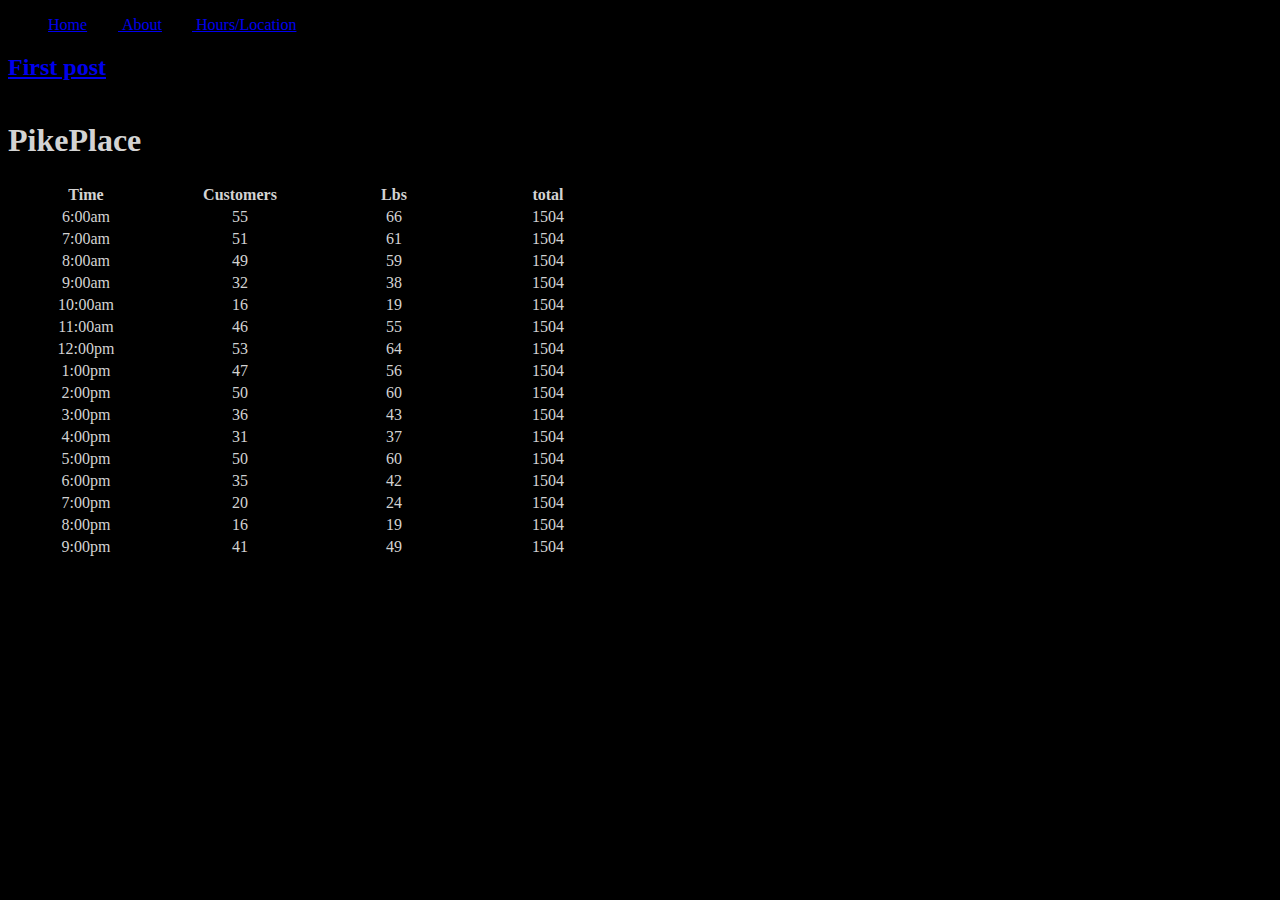
==== index.html @ 078afb5f "Not much Css but working on a names.length and will need that inorder to make the // code work" ====
<!DOCTYPE html>
<html>
  <head>
    <style media="screen">
    body {
  background-image: url("/Users/evantatum/Downloads/background%20coffeeShop.png");
}
    </style>
    <link rel="stylesheet" href="css/style.css">
    <meta charset="utf-8">
    <title></title>
  </head>
  <body>
    <p>
      <header class="mainHeader">

        <nav><ul>
            <li class="navitem" ><a href="#">Home</li>
            <li class="navitem"><a href="#">About</li>
            <li class="navitem"><a href="#">Hours/Location</li>
        </ul></nav>
      </header>

      <div class="mainContent">
        <div class="content">
            <article class="topContent">
              <header>
                <h2><a href="#" title="first post"> First post</a><h2>
              </header>
            </article>
      </div>






    <table id="tableData"></table>
    <section id="data"></section>
    </p>

    <script src= "js/app.js">

    </script>
  </body>
</html>
---- css/style.css ----
.navitem {
  display: inline-block;
  width: 70px;
}

th, td {
    color: lightgray;
    width: 150px;
    text-align: center;
}
body {
    background-color: black;
}

p {
  color: lightgray;
}
url{
background-repeat: no-repeat;
background-size: cover;
}






.rgba-primary-0 { color: rgba(103, 50,  0,1) }	/* Main Primary color */
.rgba-primary-1 { color: rgba( 65, 32,  2,1) }
.rgba-primary-2 { color: rgba( 79, 39,  0,1) }
.rgba-primary-3 { color: rgba(155, 76,  0,1) }
.rgba-primary-4 { color: rgba(211,103,  0,1) }
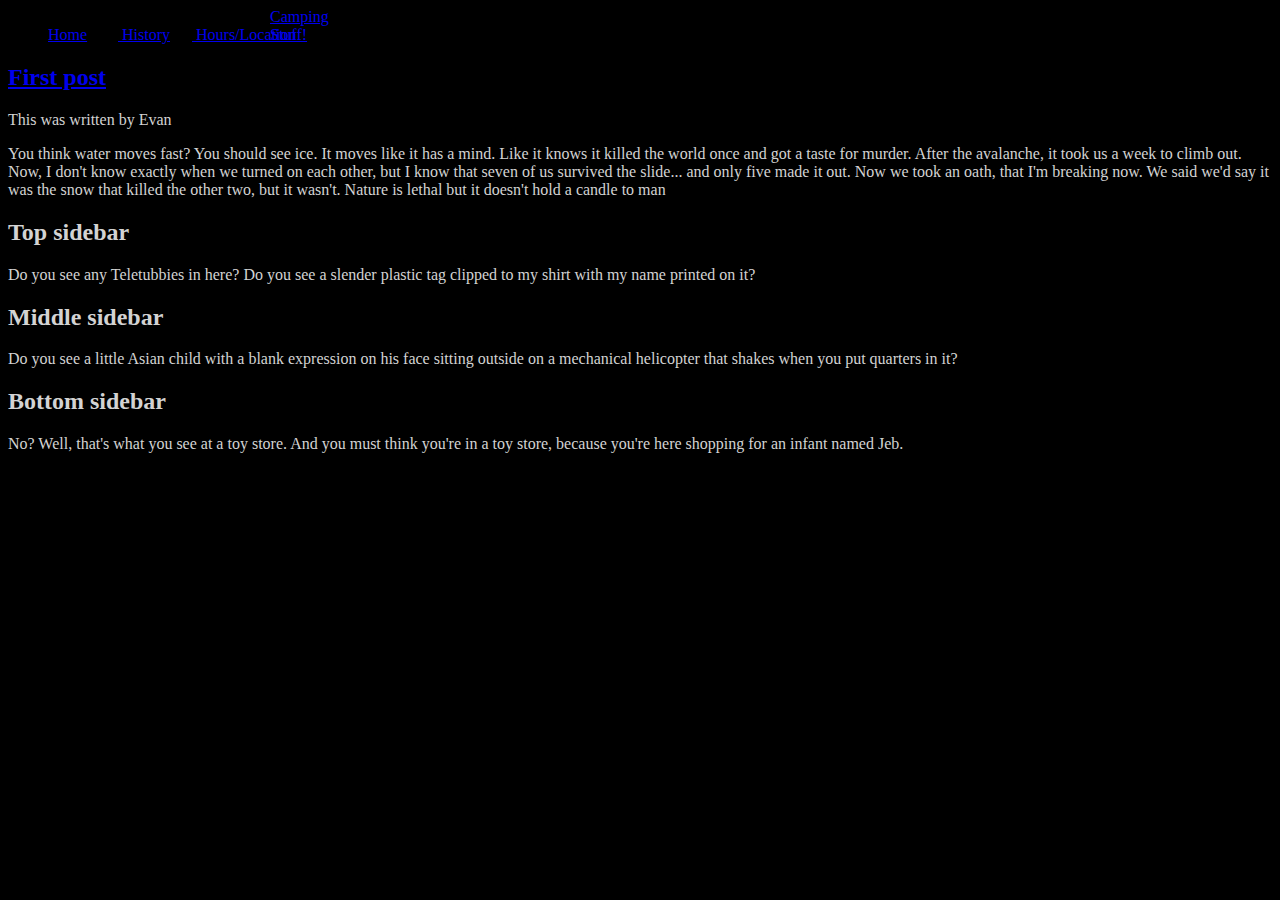
==== commit d5b35e02: "major changes to css but head is broken atm" ====
--- a/index.html
+++ b/index.html
@@ -6,18 +6,18 @@
   background-image: url("/Users/evantatum/Downloads/background%20coffeeShop.png");
 }
     </style>
-    <link rel="stylesheet" href="css/style.css">
+      <link rel="stylesheet" href="css/style.css">
     <meta charset="utf-8">
     <title></title>
   </head>
-  <body>
-    <p>
-      <header class="mainHeader">
+  <body class="body">
+      <header class="mainHeaderNav">
 
         <nav><ul>
-            <li class="navitem" ><a href="#">Home</li>
-            <li class="navitem"><a href="#">About</li>
+            <li class="navitem"><a href="#">Home</li>
+            <li class="navitem"><a href="#">History</li>
             <li class="navitem"><a href="#">Hours/Location</li>
+            <li class="navitem"><a href="#">Camping Stuff!</li>
         </ul></nav>
       </header>
 
@@ -27,19 +27,38 @@
               <header>
                 <h2><a href="#" title="first post"> First post</a><h2>
               </header>
+              <footer>
+                <p class="post-info">This was written by Evan</p>
+              </footer>
+
+              <content>
+                <p>
+You think water moves fast? You should see ice. It moves like it has a mind. Like it knows it killed the world once and got a taste for murder. After the avalanche, it took us a week to climb out. Now, I don't know exactly when we turned on each other, but I know that seven of us survived the slide... and only five made it out. Now we took an oath, that I'm breaking now. We said we'd say it was the snow that killed the other two, but it wasn't. Nature is lethal but it doesn't hold a candle to man
+                </p>
+              </content>
             </article>
       </div>
+    </div>
 
+    <aside class="top-sidebar">
+      <article>
+        <h2>Top sidebar</h2>
+        <p>Do you see any Teletubbies in here? Do you see a slender plastic tag clipped to my shirt with my name printed on it? </p>
+      </article>
+    </aside>
+    <aside class="middle-sidebar">
+      <article>
+        <h2>Middle sidebar</h2>
+        <p> Do you see a little Asian child with a blank expression on his face sitting outside on a mechanical helicopter that shakes when you put quarters in it? </p>
+      </article>
+    </aside>
 
-
-
-
-
-    <table id="tableData"></table>
-    <section id="data"></section>
-    </p>
-
-    <script src= "js/app.js">
+    <aside class="bottom-sidebar">
+      <article>
+        <h2>Bottom sidebar</h2>
+        <p> No? Well, that's what you see at a toy store. And you must think you're in a toy store, because you're here shopping for an infant named Jeb.</p>
+      </article>
+    </aside>
 
     </script>
   </body>
--- a/css/style.css
+++ b/css/style.css
@@ -11,19 +11,48 @@
 }
 body {
     background-color: black;
+    background-size: cover;
+    background-attachment: fixed;
 }
 
 p {
   color: lightgray;
 }
-url{
-background-repeat: no-repeat;
-background-size: cover;
+
+form{
+  color: lightgray;
 }
 
+h2{
+  color: lightgray;
+}
+a: link, a:visited{
 
+}
+a: hover, a:active {
 
+}
+.mainHeader img {
+  width: 30%
+  height:auto;
+  margin: 2% 0;
+}
+.mainHeaderNav nav {
+  background-color: black;
+  -moz-border-radius: 5px;
+  -webkit-border-radius: 5px;
+}
+.mainHeaderNav nav ul{
+  list-style: none;
+  margin: 0 auto;
+}
 
+}
+.body{
+  margin: 0 auto;
+  width: 70%;
+  clear: both;
+}
 
 
 .rgba-primary-0 { color: rgba(103, 50,  0,1) }	/* Main Primary color */
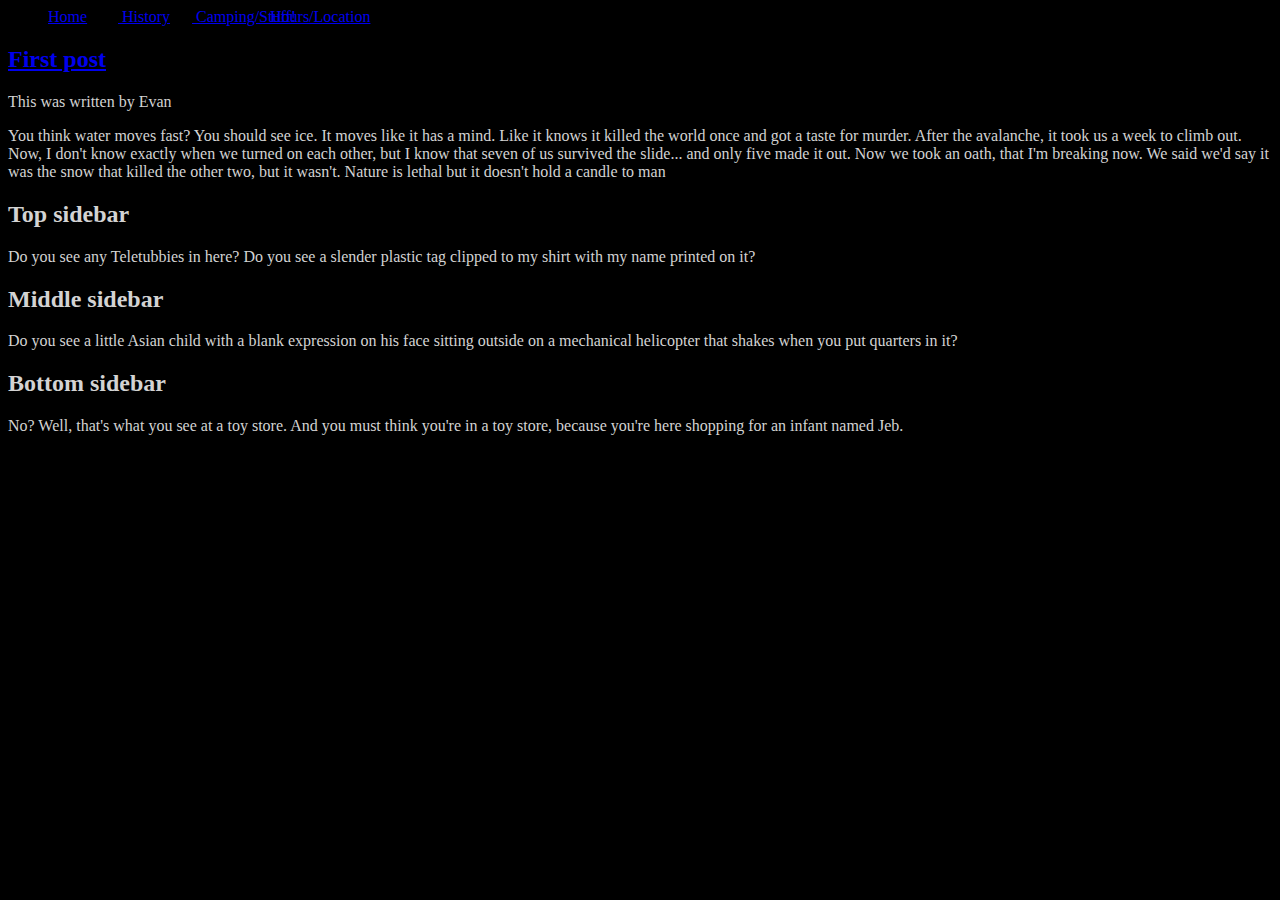
==== commit b46ce504: "added all img and little css" ====
--- a/index.html
+++ b/index.html
@@ -16,8 +16,8 @@
         <nav><ul>
             <li class="navitem"><a href="#">Home</li>
             <li class="navitem"><a href="#">History</li>
+            <li class="navitem"><a href="#"> Camping/Stuff! </li>
             <li class="navitem"><a href="#">Hours/Location</li>
-            <li class="navitem"><a href="#">Camping Stuff!</li>
         </ul></nav>
       </header>
 
--- a/css/style.css
+++ b/css/style.css
@@ -26,12 +26,15 @@
 h2{
   color: lightgray;
 }
+
 a: link, a:visited{
 
 }
 a: hover, a:active {
 
 }
+
+
 .mainHeader img {
   width: 30%
   height:auto;
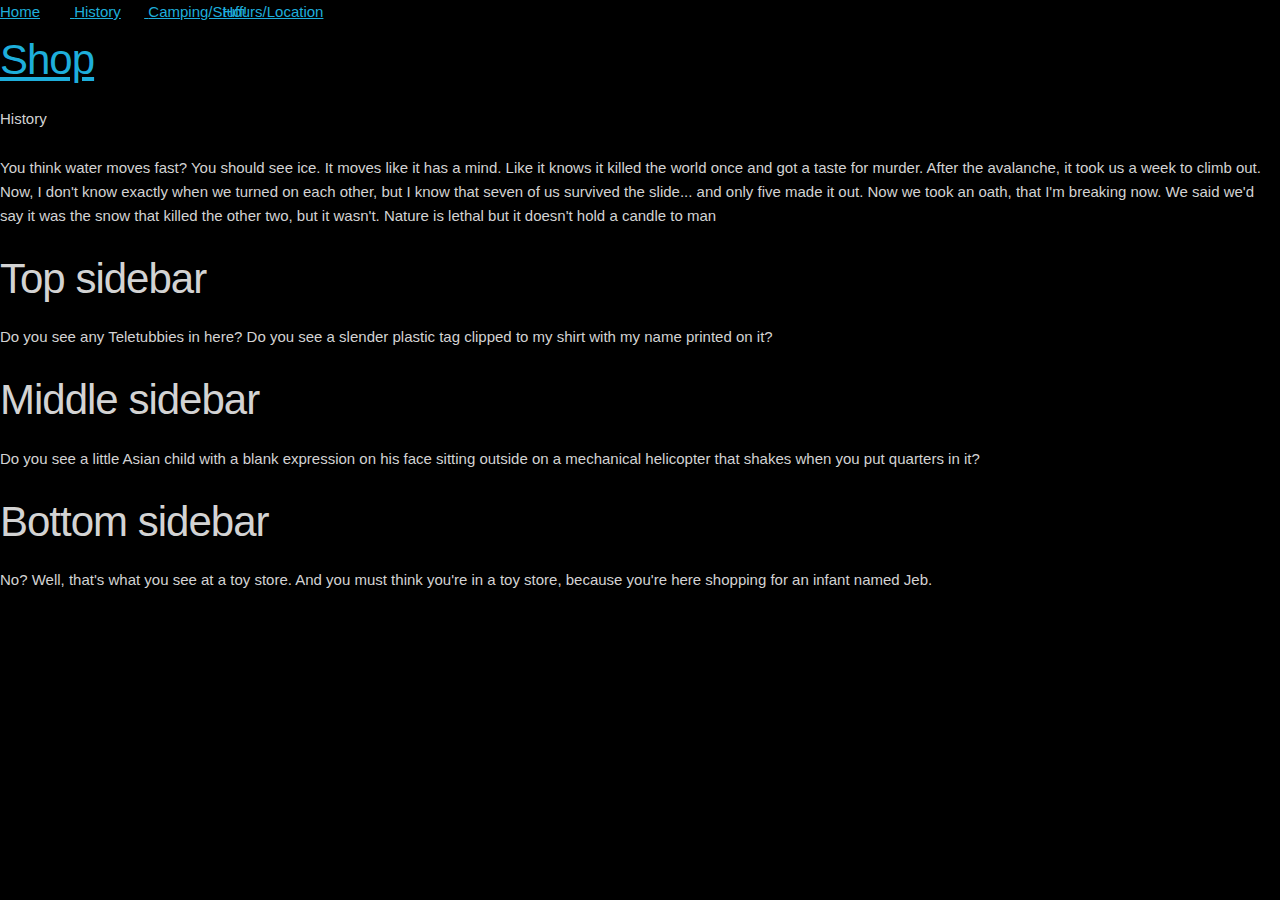
==== commit 7e515dfc: "added skeleton more css" ====
--- a/index.html
+++ b/index.html
@@ -7,6 +7,9 @@
 }
     </style>
       <link rel="stylesheet" href="css/style.css">
+      <link rel="stylesheet" href="css/normalize.css">
+      <link rel="stylesheet" href="css/skeleton.css">
+
     <meta charset="utf-8">
     <title></title>
   </head>
@@ -25,10 +28,10 @@
         <div class="content">
             <article class="topContent">
               <header>
-                <h2><a href="#" title="first post"> First post</a><h2>
+                <h2><a href="#" title="first post"> Shop</a><h2>
               </header>
               <footer>
-                <p class="post-info">This was written by Evan</p>
+                <p class="post-info">History</p>
               </footer>
 
               <content>
--- a/css/style.css
+++ b/css/style.css
@@ -1,10 +1,13 @@
-
+table{
+  border: 1px solid black;
+}
 .navitem {
   display: inline-block;
   width: 70px;
 }
 
 th, td {
+    border: 15px solid lightgrat;
     color: lightgray;
     width: 150px;
     text-align: center;
@@ -49,17 +52,3 @@
   list-style: none;
   margin: 0 auto;
 }
-
-}
-.body{
-  margin: 0 auto;
-  width: 70%;
-  clear: both;
-}
-
-
-.rgba-primary-0 { color: rgba(103, 50,  0,1) }	/* Main Primary color */
-.rgba-primary-1 { color: rgba( 65, 32,  2,1) }
-.rgba-primary-2 { color: rgba( 79, 39,  0,1) }
-.rgba-primary-3 { color: rgba(155, 76,  0,1) }
-.rgba-primary-4 { color: rgba(211,103,  0,1) }
--- a/css/skeleton.css
+++ b/css/skeleton.css
@@ -0,0 +1,418 @@
+/*
+* Skeleton V2.0.4
+* Copyright 2014, Dave Gamache
+* www.getskeleton.com
+* Free to use under the MIT license.
+* http://www.opensource.org/licenses/mit-license.php
+* 12/29/2014
+*/
+
+
+/* Table of contents
+––––––––––––––––––––––––––––––––––––––––––––––––––
+- Grid
+- Base Styles
+- Typography
+- Links
+- Buttons
+- Forms
+- Lists
+- Code
+- Tables
+- Spacing
+- Utilities
+- Clearing
+- Media Queries
+*/
+
+
+/* Grid
+–––––––––––––––––––––––––––––––––––––––––––––––––– */
+.container {
+  position: relative;
+  width: 100%;
+  max-width: 960px;
+  margin: 0 auto;
+  padding: 0 20px;
+  box-sizing: border-box; }
+.column,
+.columns {
+  width: 100%;
+  float: left;
+  box-sizing: border-box; }
+
+/* For devices larger than 400px */
+@media (min-width: 400px) {
+  .container {
+    width: 85%;
+    padding: 0; }
+}
+
+/* For devices larger than 550px */
+@media (min-width: 550px) {
+  .container {
+    width: 80%; }
+  .column,
+  .columns {
+    margin-left: 4%; }
+  .column:first-child,
+  .columns:first-child {
+    margin-left: 0; }
+
+  .one.column,
+  .one.columns                    { width: 4.66666666667%; }
+  .two.columns                    { width: 13.3333333333%; }
+  .three.columns                  { width: 22%;            }
+  .four.columns                   { width: 30.6666666667%; }
+  .five.columns                   { width: 39.3333333333%; }
+  .six.columns                    { width: 48%;            }
+  .seven.columns                  { width: 56.6666666667%; }
+  .eight.columns                  { width: 65.3333333333%; }
+  .nine.columns                   { width: 74.0%;          }
+  .ten.columns                    { width: 82.6666666667%; }
+  .eleven.columns                 { width: 91.3333333333%; }
+  .twelve.columns                 { width: 100%; margin-left: 0; }
+
+  .one-third.column               { width: 30.6666666667%; }
+  .two-thirds.column              { width: 65.3333333333%; }
+
+  .one-half.column                { width: 48%; }
+
+  /* Offsets */
+  .offset-by-one.column,
+  .offset-by-one.columns          { margin-left: 8.66666666667%; }
+  .offset-by-two.column,
+  .offset-by-two.columns          { margin-left: 17.3333333333%; }
+  .offset-by-three.column,
+  .offset-by-three.columns        { margin-left: 26%;            }
+  .offset-by-four.column,
+  .offset-by-four.columns         { margin-left: 34.6666666667%; }
+  .offset-by-five.column,
+  .offset-by-five.columns         { margin-left: 43.3333333333%; }
+  .offset-by-six.column,
+  .offset-by-six.columns          { margin-left: 52%;            }
+  .offset-by-seven.column,
+  .offset-by-seven.columns        { margin-left: 60.6666666667%; }
+  .offset-by-eight.column,
+  .offset-by-eight.columns        { margin-left: 69.3333333333%; }
+  .offset-by-nine.column,
+  .offset-by-nine.columns         { margin-left: 78.0%;          }
+  .offset-by-ten.column,
+  .offset-by-ten.columns          { margin-left: 86.6666666667%; }
+  .offset-by-eleven.column,
+  .offset-by-eleven.columns       { margin-left: 95.3333333333%; }
+
+  .offset-by-one-third.column,
+  .offset-by-one-third.columns    { margin-left: 34.6666666667%; }
+  .offset-by-two-thirds.column,
+  .offset-by-two-thirds.columns   { margin-left: 69.3333333333%; }
+
+  .offset-by-one-half.column,
+  .offset-by-one-half.columns     { margin-left: 52%; }
+
+}
+
+
+/* Base Styles
+–––––––––––––––––––––––––––––––––––––––––––––––––– */
+/* NOTE
+html is set to 62.5% so that all the REM measurements throughout Skeleton
+are based on 10px sizing. So basically 1.5rem = 15px :) */
+html {
+  font-size: 62.5%; }
+body {
+  font-size: 1.5em; /* currently ems cause chrome bug misinterpreting rems on body element */
+  line-height: 1.6;
+  font-weight: 400;
+  font-family: "Raleway", "HelveticaNeue", "Helvetica Neue", Helvetica, Arial, sans-serif;
+  color: #222; }
+
+
+/* Typography
+–––––––––––––––––––––––––––––––––––––––––––––––––– */
+h1, h2, h3, h4, h5, h6 {
+  margin-top: 0;
+  margin-bottom: 2rem;
+  font-weight: 300; }
+h1 { font-size: 4.0rem; line-height: 1.2;  letter-spacing: -.1rem;}
+h2 { font-size: 3.6rem; line-height: 1.25; letter-spacing: -.1rem; }
+h3 { font-size: 3.0rem; line-height: 1.3;  letter-spacing: -.1rem; }
+h4 { font-size: 2.4rem; line-height: 1.35; letter-spacing: -.08rem; }
+h5 { font-size: 1.8rem; line-height: 1.5;  letter-spacing: -.05rem; }
+h6 { font-size: 1.5rem; line-height: 1.6;  letter-spacing: 0; }
+
+/* Larger than phablet */
+@media (min-width: 550px) {
+  h1 { font-size: 5.0rem; }
+  h2 { font-size: 4.2rem; }
+  h3 { font-size: 3.6rem; }
+  h4 { font-size: 3.0rem; }
+  h5 { font-size: 2.4rem; }
+  h6 { font-size: 1.5rem; }
+}
+
+p {
+  margin-top: 0; }
+
+
+/* Links
+–––––––––––––––––––––––––––––––––––––––––––––––––– */
+a {
+  color: #1EAEDB; }
+a:hover {
+  color: #0FA0CE; }
+
+
+/* Buttons
+–––––––––––––––––––––––––––––––––––––––––––––––––– */
+.button,
+button,
+input[type="submit"],
+input[type="reset"],
+input[type="button"] {
+  display: inline-block;
+  height: 38px;
+  padding: 0 30px;
+  color: #555;
+  text-align: center;
+  font-size: 11px;
+  font-weight: 600;
+  line-height: 38px;
+  letter-spacing: .1rem;
+  text-transform: uppercase;
+  text-decoration: none;
+  white-space: nowrap;
+  background-color: transparent;
+  border-radius: 4px;
+  border: 1px solid #bbb;
+  cursor: pointer;
+  box-sizing: border-box; }
+.button:hover,
+button:hover,
+input[type="submit"]:hover,
+input[type="reset"]:hover,
+input[type="button"]:hover,
+.button:focus,
+button:focus,
+input[type="submit"]:focus,
+input[type="reset"]:focus,
+input[type="button"]:focus {
+  color: #333;
+  border-color: #888;
+  outline: 0; }
+.button.button-primary,
+button.button-primary,
+input[type="submit"].button-primary,
+input[type="reset"].button-primary,
+input[type="button"].button-primary {
+  color: #FFF;
+  background-color: #33C3F0;
+  border-color: #33C3F0; }
+.button.button-primary:hover,
+button.button-primary:hover,
+input[type="submit"].button-primary:hover,
+input[type="reset"].button-primary:hover,
+input[type="button"].button-primary:hover,
+.button.button-primary:focus,
+button.button-primary:focus,
+input[type="submit"].button-primary:focus,
+input[type="reset"].button-primary:focus,
+input[type="button"].button-primary:focus {
+  color: #FFF;
+  background-color: #1EAEDB;
+  border-color: #1EAEDB; }
+
+
+/* Forms
+–––––––––––––––––––––––––––––––––––––––––––––––––– */
+input[type="email"],
+input[type="number"],
+input[type="search"],
+input[type="text"],
+input[type="tel"],
+input[type="url"],
+input[type="password"],
+textarea,
+select {
+  height: 38px;
+  padding: 6px 10px; /* The 6px vertically centers text on FF, ignored by Webkit */
+  background-color: #fff;
+  border: 1px solid #D1D1D1;
+  border-radius: 4px;
+  box-shadow: none;
+  box-sizing: border-box; }
+/* Removes awkward default styles on some inputs for iOS */
+input[type="email"],
+input[type="number"],
+input[type="search"],
+input[type="text"],
+input[type="tel"],
+input[type="url"],
+input[type="password"],
+textarea {
+  -webkit-appearance: none;
+     -moz-appearance: none;
+          appearance: none; }
+textarea {
+  min-height: 65px;
+  padding-top: 6px;
+  padding-bottom: 6px; }
+input[type="email"]:focus,
+input[type="number"]:focus,
+input[type="search"]:focus,
+input[type="text"]:focus,
+input[type="tel"]:focus,
+input[type="url"]:focus,
+input[type="password"]:focus,
+textarea:focus,
+select:focus {
+  border: 1px solid #33C3F0;
+  outline: 0; }
+label,
+legend {
+  display: block;
+  margin-bottom: .5rem;
+  font-weight: 600; }
+fieldset {
+  padding: 0;
+  border-width: 0; }
+input[type="checkbox"],
+input[type="radio"] {
+  display: inline; }
+label > .label-body {
+  display: inline-block;
+  margin-left: .5rem;
+  font-weight: normal; }
+
+
+/* Lists
+–––––––––––––––––––––––––––––––––––––––––––––––––– */
+ul {
+  list-style: circle inside; }
+ol {
+  list-style: decimal inside; }
+ol, ul {
+  padding-left: 0;
+  margin-top: 0; }
+ul ul,
+ul ol,
+ol ol,
+ol ul {
+  margin: 1.5rem 0 1.5rem 3rem;
+  font-size: 90%; }
+li {
+  margin-bottom: 1rem; }
+
+
+/* Code
+–––––––––––––––––––––––––––––––––––––––––––––––––– */
+code {
+  padding: .2rem .5rem;
+  margin: 0 .2rem;
+  font-size: 90%;
+  white-space: nowrap;
+  background: #F1F1F1;
+  border: 1px solid #E1E1E1;
+  border-radius: 4px; }
+pre > code {
+  display: block;
+  padding: 1rem 1.5rem;
+  white-space: pre; }
+
+
+/* Tables
+–––––––––––––––––––––––––––––––––––––––––––––––––– */
+th,
+td {
+  padding: 12px 15px;
+  text-align: left;
+  border-bottom: 1px solid #E1E1E1; }
+th:first-child,
+td:first-child {
+  padding-left: 0; }
+th:last-child,
+td:last-child {
+  padding-right: 0; }
+
+
+/* Spacing
+–––––––––––––––––––––––––––––––––––––––––––––––––– */
+button,
+.button {
+  margin-bottom: 1rem; }
+input,
+textarea,
+select,
+fieldset {
+  margin-bottom: 1.5rem; }
+pre,
+blockquote,
+dl,
+figure,
+table,
+p,
+ul,
+ol,
+form {
+  margin-bottom: 2.5rem; }
+
+
+/* Utilities
+–––––––––––––––––––––––––––––––––––––––––––––––––– */
+.u-full-width {
+  width: 100%;
+  box-sizing: border-box; }
+.u-max-full-width {
+  max-width: 100%;
+  box-sizing: border-box; }
+.u-pull-right {
+  float: right; }
+.u-pull-left {
+  float: left; }
+
+
+/* Misc
+–––––––––––––––––––––––––––––––––––––––––––––––––– */
+hr {
+  margin-top: 3rem;
+  margin-bottom: 3.5rem;
+  border-width: 0;
+  border-top: 1px solid #E1E1E1; }
+
+
+/* Clearing
+–––––––––––––––––––––––––––––––––––––––––––––––––– */
+
+/* Self Clearing Goodness */
+.container:after,
+.row:after,
+.u-cf {
+  content: "";
+  display: table;
+  clear: both; }
+
+
+/* Media Queries
+–––––––––––––––––––––––––––––––––––––––––––––––––– */
+/*
+Note: The best way to structure the use of media queries is to create the queries
+near the relevant code. For example, if you wanted to change the styles for buttons
+on small devices, paste the mobile query code up in the buttons section and style it
+there.
+*/
+
+
+/* Larger than mobile */
+@media (min-width: 400px) {}
+
+/* Larger than phablet (also point when grid becomes active) */
+@media (min-width: 550px) {}
+
+/* Larger than tablet */
+@media (min-width: 750px) {}
+
+/* Larger than desktop */
+@media (min-width: 1000px) {}
+
+/* Larger than Desktop HD */
+@media (min-width: 1200px) {}
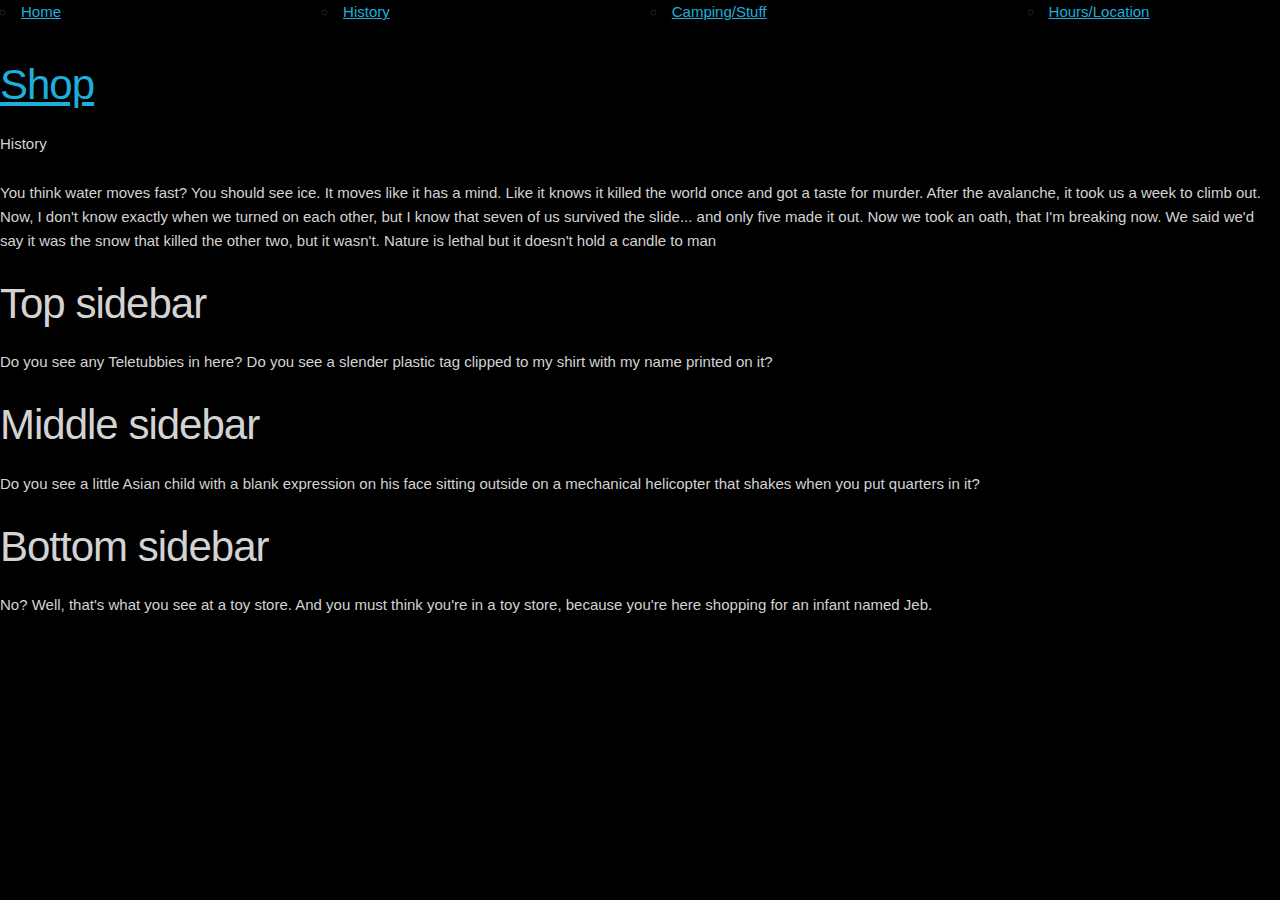
==== commit f667cfc2: "added some flexbox to css" ====
--- a/index.html
+++ b/index.html
@@ -19,7 +19,7 @@
         <nav><ul>
             <li class="navitem"><a href="#">Home</li>
             <li class="navitem"><a href="#">History</li>
-            <li class="navitem"><a href="#"> Camping/Stuff! </li>
+            <li class="navitem"><a href="#">Camping/Stuff</li>
             <li class="navitem"><a href="#">Hours/Location</li>
         </ul></nav>
       </header>
@@ -31,6 +31,7 @@
                 <h2><a href="#" title="first post"> Shop</a><h2>
               </header>
               <footer>
+
                 <p class="post-info">History</p>
               </footer>
 
--- a/css/style.css
+++ b/css/style.css
@@ -1,27 +1,17 @@
-table{
-  border: 1px solid black;
+main{
+  display: flex;
 }
-.navitem {
-  display: inline-block;
-  width: 70px;
+nav > ul{
+  display: flex;
+  justify-content:  space-between;
 }
 
 th, td {
-    border: 15px solid lightgrat;
-    color: lightgray;
-    width: 150px;
-    text-align: center;
+  border: 15px solid lightgrat;
+  color: lightgray;
+  width: 150px;
+  text-align: center;
 }
-body {
-    background-color: black;
-    background-size: cover;
-    background-attachment: fixed;
-}
-
-p {
-  color: lightgray;
-}
-
 form{
   color: lightgray;
 }
@@ -29,26 +19,11 @@
 h2{
   color: lightgray;
 }
-
-a: link, a:visited{
-
+p {
+  color: lightgray;
 }
-a: hover, a:active {
-
+body {
+  background-color: black;
+  background-size: cover;
+  background-attachment: fixed;
 }
-
-
-.mainHeader img {
-  width: 30%
-  height:auto;
-  margin: 2% 0;
-}
-.mainHeaderNav nav {
-  background-color: black;
-  -moz-border-radius: 5px;
-  -webkit-border-radius: 5px;
-}
-.mainHeaderNav nav ul{
-  list-style: none;
-  margin: 0 auto;
-}
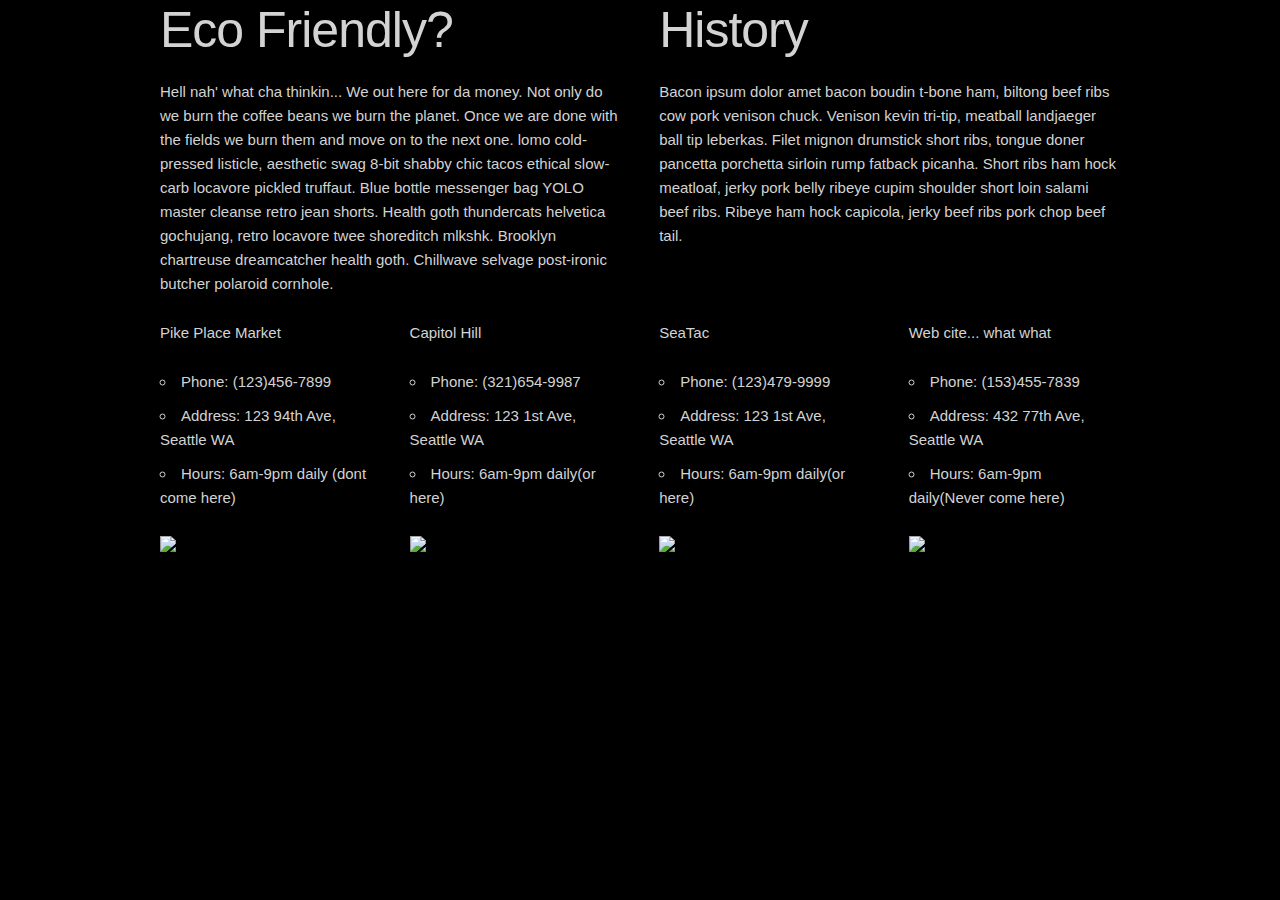
==== commit f67d387f: "added css still need to work on some app.js works and you can add more locations" ====
--- a/index.html
+++ b/index.html
@@ -1,69 +1,97 @@
 <!DOCTYPE html>
-<html>
-  <head>
-    <style media="screen">
-    body {
-  background-image: url("/Users/evantatum/Downloads/background%20coffeeShop.png");
-}
-    </style>
-      <link rel="stylesheet" href="css/style.css">
-      <link rel="stylesheet" href="css/normalize.css">
-      <link rel="stylesheet" href="css/skeleton.css">
+<html lang="en">
+<head>
 
-    <meta charset="utf-8">
-    <title></title>
-  </head>
-  <body class="body">
-      <header class="mainHeaderNav">
 
-        <nav><ul>
-            <li class="navitem"><a href="#">Home</li>
-            <li class="navitem"><a href="#">History</li>
-            <li class="navitem"><a href="#">Camping/Stuff</li>
-            <li class="navitem"><a href="#">Hours/Location</li>
-        </ul></nav>
-      </header>
+  <!-- Basic Page Needs
+  –––––––––––––––––––––––––––––––––––––––––––––––––– -->
+  <meta charset="utf-8">
+  <title>Camp fire coffee: From the tent to the Fire it's our coffee you require</title>
+  <meta name="description" content="">
+  <meta name="author" content="">
 
-      <div class="mainContent">
-        <div class="content">
-            <article class="topContent">
-              <header>
-                <h2><a href="#" title="first post"> Shop</a><h2>
-              </header>
-              <footer>
 
-                <p class="post-info">History</p>
-              </footer>
+  <!-- Mobile Specific Metas
+  –––––––––––––––––––––––––––––––––––––––––––––––––– -->
+  <meta name="viewport" content="width=device-width, initial-scale=1">
 
-              <content>
-                <p>
-You think water moves fast? You should see ice. It moves like it has a mind. Like it knows it killed the world once and got a taste for murder. After the avalanche, it took us a week to climb out. Now, I don't know exactly when we turned on each other, but I know that seven of us survived the slide... and only five made it out. Now we took an oath, that I'm breaking now. We said we'd say it was the snow that killed the other two, but it wasn't. Nature is lethal but it doesn't hold a candle to man
-                </p>
-              </content>
-            </article>
+  <!-- FONT
+  –––––––––––––––––––––––––––––––––––––––––––––––––– -->
+  <!-- <link href="//fonts.googleapis.com/css?family=Raleway:400,300,600" rel="stylesheet" type="text/css"> -->
+
+  <!-- CSS
+  –––––––––––––––––––––––––––––––––––––––––––––––––– -->
+  <link rel="stylesheet" href="css/normalize.css">
+  <link rel="stylesheet" href="css/skeleton.css">
+  <link rel="stylesheet" href="css/style.css">
+
+  <!-- Favicon
+  –––––––––––––––––––––––––––––––––––––––––––––––––– -->
+  <!-- <link rel="icon" type="image/png" href="images/favicon.png"> -->
+
+</head>
+<body>
+
+  <!-- Primary Page Layout
+  –––––––––––––––––––––––––––––––––––––––––––––––––– -->
+  <div class="container">
+
+
+    <section class="row">
+      <article class="one-half column">
+        <h1>Eco Friendly?</h1>
+        <p>Hell nah' what cha thinkin... We out here for da money. Not only do we burn the coffee beans we burn the planet. Once we are done with the fields we burn them and move on to the next one. lomo cold-pressed listicle, aesthetic swag 8-bit shabby chic tacos ethical slow-carb locavore pickled truffaut. Blue bottle messenger bag YOLO master cleanse retro jean shorts. Health goth thundercats helvetica gochujang, retro locavore twee shoreditch mlkshk. Brooklyn chartreuse dreamcatcher health goth. Chillwave selvage post-ironic butcher polaroid cornhole.</p>
+      </article>
+      <article class="one-half column">
+        <h1>History</h1>
+        <p>Bacon ipsum dolor amet bacon boudin t-bone ham, biltong beef ribs cow pork venison chuck. Venison kevin tri-tip, meatball landjaeger ball tip leberkas. Filet mignon drumstick short ribs, tongue doner pancetta porchetta sirloin rump fatback picanha. Short ribs ham hock meatloaf, jerky pork belly ribeye cupim shoulder short loin salami beef ribs. Ribeye ham hock capicola, jerky beef ribs pork chop beef tail.</p>
+      </article>
+    </section>
+
+    <div class="row">
+      <div class="three columns">
+        <p>Pike Place Market</p>
+        <p>
+          <ul class="data list">
+        <li>Phone: (123)456-7899</li>
+        <li>Address: 123 94th Ave, Seattle WA</li>
+        <li>Hours: 6am-9pm daily (dont come here)</li>
+      </ul></p>
+        <img src=" /Users/evantatum/201d5/week-2/campfire-coffee/img/campfire-family.jpg " />
+      </div>
+      <div class="three columns">
+        <p>Capitol Hill</p>
+        <p>  <ul class="data list">
+        <li>Phone: (321)654-9987</li>
+        <li>Address: 123 1st Ave, Seattle WA</li>
+        <li>Hours: 6am-9pm daily(or here)</li>
+      </ul></p>
+        <img src="/Users/evantatum/201d5/week-2/campfire-coffee/img/campfire.jpg" />
+      </div>
+      <div class="three columns">
+        <p>SeaTac</p>
+        <p>  <ul class="data list">
+        <li>Phone: (123)479-9999</li>
+        <li>Address: 123 1st Ave, Seattle WA</li>
+        <li>Hours: 6am-9pm daily(or here)</li>
+      </ul></p>
+        <img src="/Users/evantatum/201d5/week-2/campfire-coffee/img/campsite-tent-night.jpg" />
+      </div>
+      <div class="three columns">
+        <p>Web cite... what what</p>
+        <p>  <ul class="data list">
+        <li>Phone: (153)455-7839</li>
+        <li>Address: 432 77th Ave, Seattle WA</li>
+        <li>Hours: 6am-9pm daily(Never come here)</li>
+      </ul></p>
+        <img src="/Users/evantatum/201d5/week-2/campfire-coffee/img/project1.jpg" />
       </div>
     </div>
+      </div>
+    </div>
+  </div>
 
-    <aside class="top-sidebar">
-      <article>
-        <h2>Top sidebar</h2>
-        <p>Do you see any Teletubbies in here? Do you see a slender plastic tag clipped to my shirt with my name printed on it? </p>
-      </article>
-    </aside>
-    <aside class="middle-sidebar">
-      <article>
-        <h2>Middle sidebar</h2>
-        <p> Do you see a little Asian child with a blank expression on his face sitting outside on a mechanical helicopter that shakes when you put quarters in it? </p>
-      </article>
-    </aside>
-
-    <aside class="bottom-sidebar">
-      <article>
-        <h2>Bottom sidebar</h2>
-        <p> No? Well, that's what you see at a toy store. And you must think you're in a toy store, because you're here shopping for an infant named Jeb.</p>
-      </article>
-    </aside>
-
-    </script>
-  </body>
+<!-- End Document
+  –––––––––––––––––––––––––––––––––––––––––––––––––– -->
+</body>
 </html>
--- a/css/style.css
+++ b/css/style.css
@@ -19,11 +19,13 @@
 h2{
   color: lightgray;
 }
-p {
+p, div {
   color: lightgray;
 }
 body {
   background-color: black;
   background-size: cover;
   background-attachment: fixed;
+  /*background-image: url("/Users/evantatum/Downloads/background%20coffeeShop.png");
+  }*/
 }
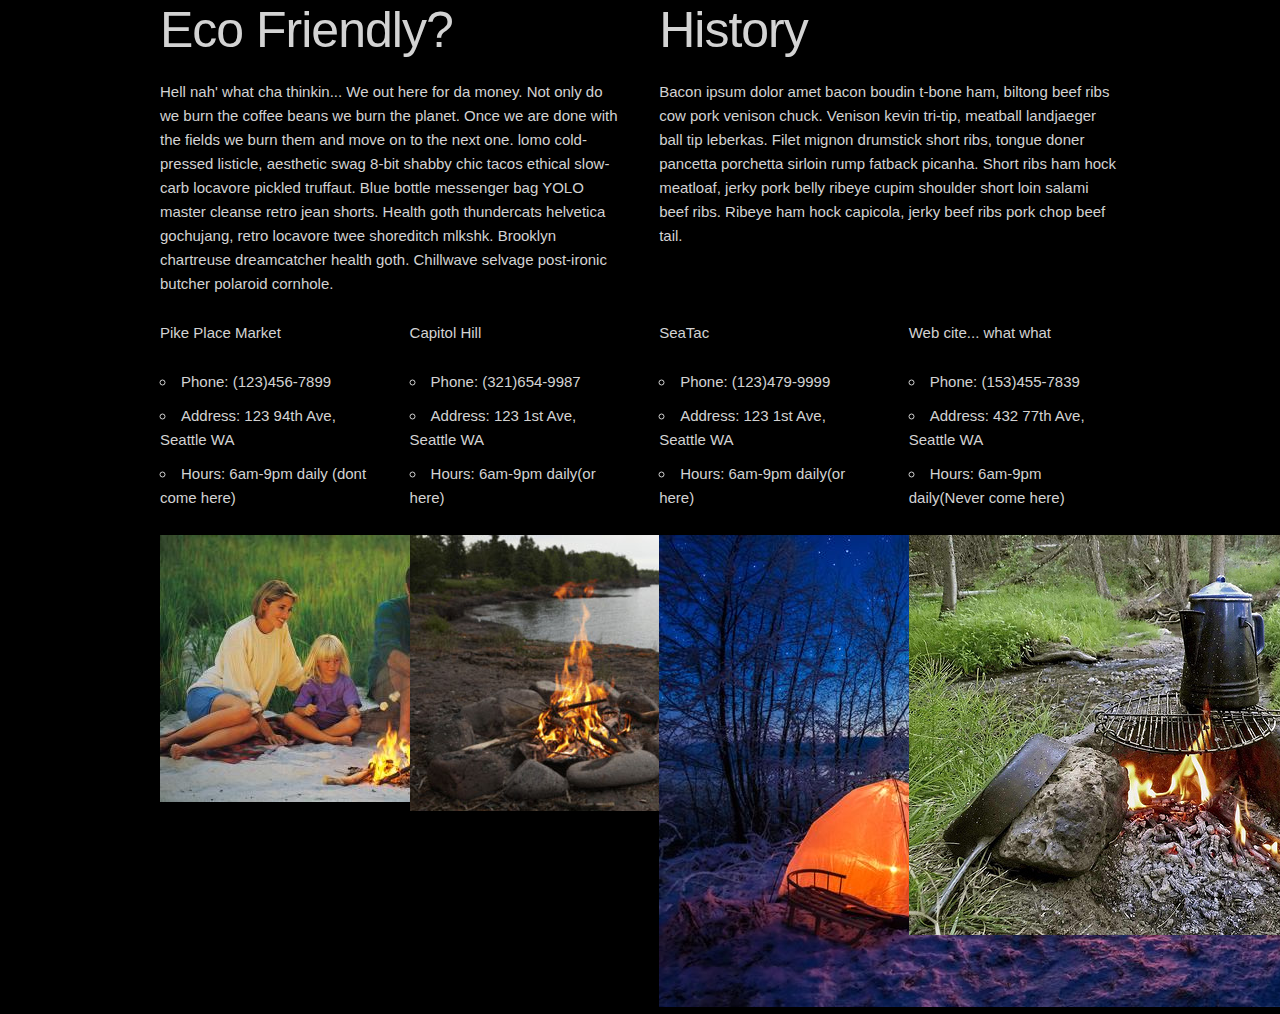
==== commit 84b0122b: "i dont even know at this point i wanna go to bed" ====
--- a/index.html
+++ b/index.html
@@ -57,7 +57,7 @@
         <li>Address: 123 94th Ave, Seattle WA</li>
         <li>Hours: 6am-9pm daily (dont come here)</li>
       </ul></p>
-        <img src=" /Users/evantatum/201d5/week-2/campfire-coffee/img/campfire-family.jpg " />
+        <img src="img/campfire-family.jpg " />
       </div>
       <div class="three columns">
         <p>Capitol Hill</p>
@@ -66,7 +66,7 @@
         <li>Address: 123 1st Ave, Seattle WA</li>
         <li>Hours: 6am-9pm daily(or here)</li>
       </ul></p>
-        <img src="/Users/evantatum/201d5/week-2/campfire-coffee/img/campfire.jpg" />
+        <img src="img/campfire.jpg" />
       </div>
       <div class="three columns">
         <p>SeaTac</p>
@@ -75,7 +75,7 @@
         <li>Address: 123 1st Ave, Seattle WA</li>
         <li>Hours: 6am-9pm daily(or here)</li>
       </ul></p>
-        <img src="/Users/evantatum/201d5/week-2/campfire-coffee/img/campsite-tent-night.jpg" />
+        <img src="img/campsite-tent-night.jpg" />
       </div>
       <div class="three columns">
         <p>Web cite... what what</p>
@@ -84,7 +84,7 @@
         <li>Address: 432 77th Ave, Seattle WA</li>
         <li>Hours: 6am-9pm daily(Never come here)</li>
       </ul></p>
-        <img src="/Users/evantatum/201d5/week-2/campfire-coffee/img/project1.jpg" />
+        <img src="img/project1.jpg" />
       </div>
     </div>
       </div>
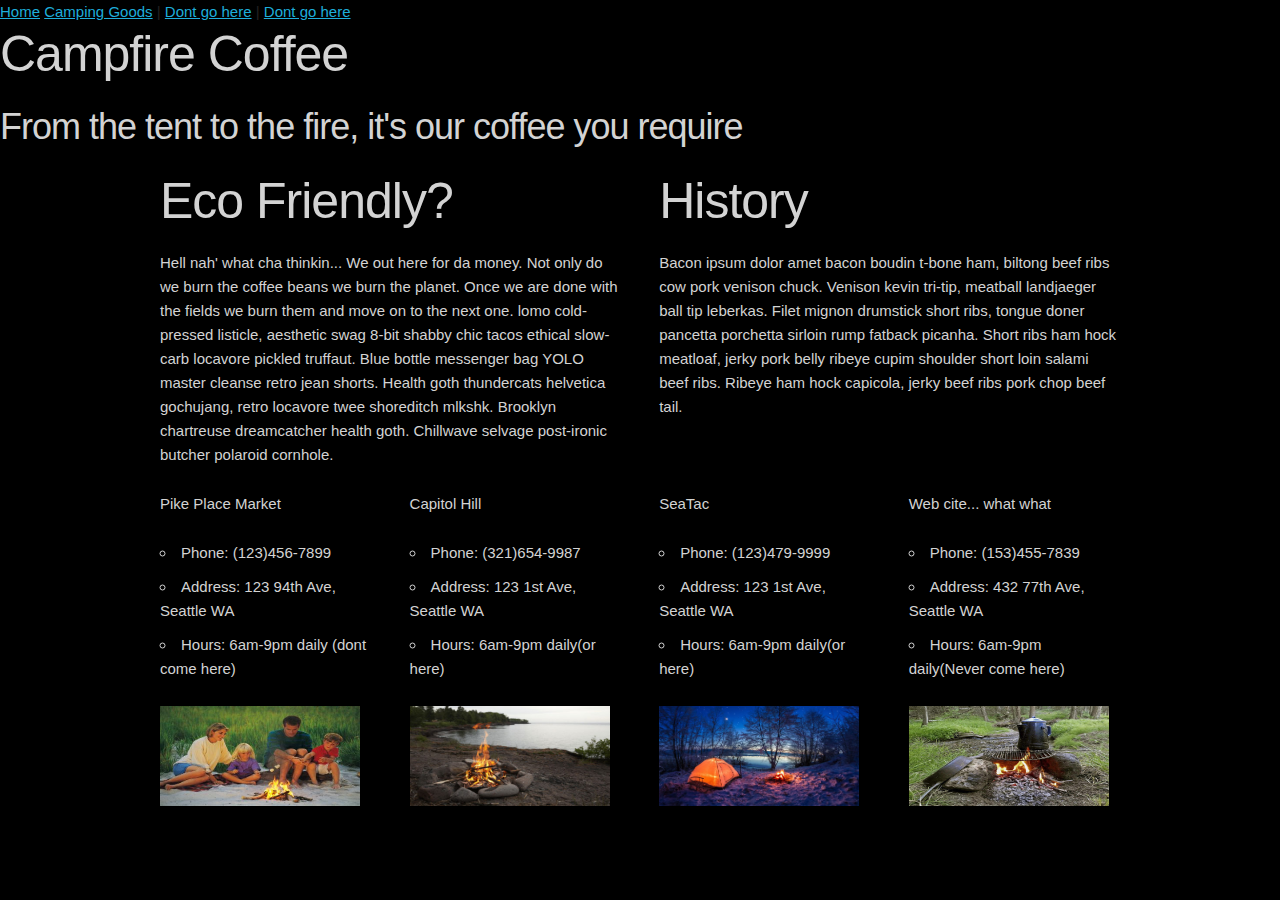
==== commit d2b93803: "plz dont destroy this" ====
--- a/index.html
+++ b/index.html
@@ -1,7 +1,7 @@
 <!DOCTYPE html>
 <html lang="en">
 <head>
-
+  
 
   <!-- Basic Page Needs
   –––––––––––––––––––––––––––––––––––––––––––––––––– -->
@@ -31,7 +31,18 @@
 
 </head>
 <body>
+  <nav>
+    <a href="Home">Home</a>
+    <a href="REI">Camping Goods</a> |
+    <a href="js">Dont go here</a> |
+    <a href="Nothing">Dont go here</a>
 
+  </nav>
+
+  <hgroup>
+           <h1 class="title_text">Campfire Coffee</h1>
+           <h3 class="title_text">From the tent to the fire, it's our coffee you require</h3>
+         </hgroup>
   <!-- Primary Page Layout
   –––––––––––––––––––––––––––––––––––––––––––––––––– -->
   <div class="container">
--- a/css/style.css
+++ b/css/style.css
@@ -1,3 +1,6 @@
+hgroup{
+  color: lightgray;
+}
 main{
   display: flex;
 }
@@ -26,6 +29,11 @@
   background-color: black;
   background-size: cover;
   background-attachment: fixed;
-  /*background-image: url("/Users/evantatum/Downloads/background%20coffeeShop.png");
-  }*/
+  background-image: url("/Users/evantatum/Downloads/background%20coffeeShop.png");
+
 }
+
+img{
+  width: 200px;
+  height: 100px;
+}
